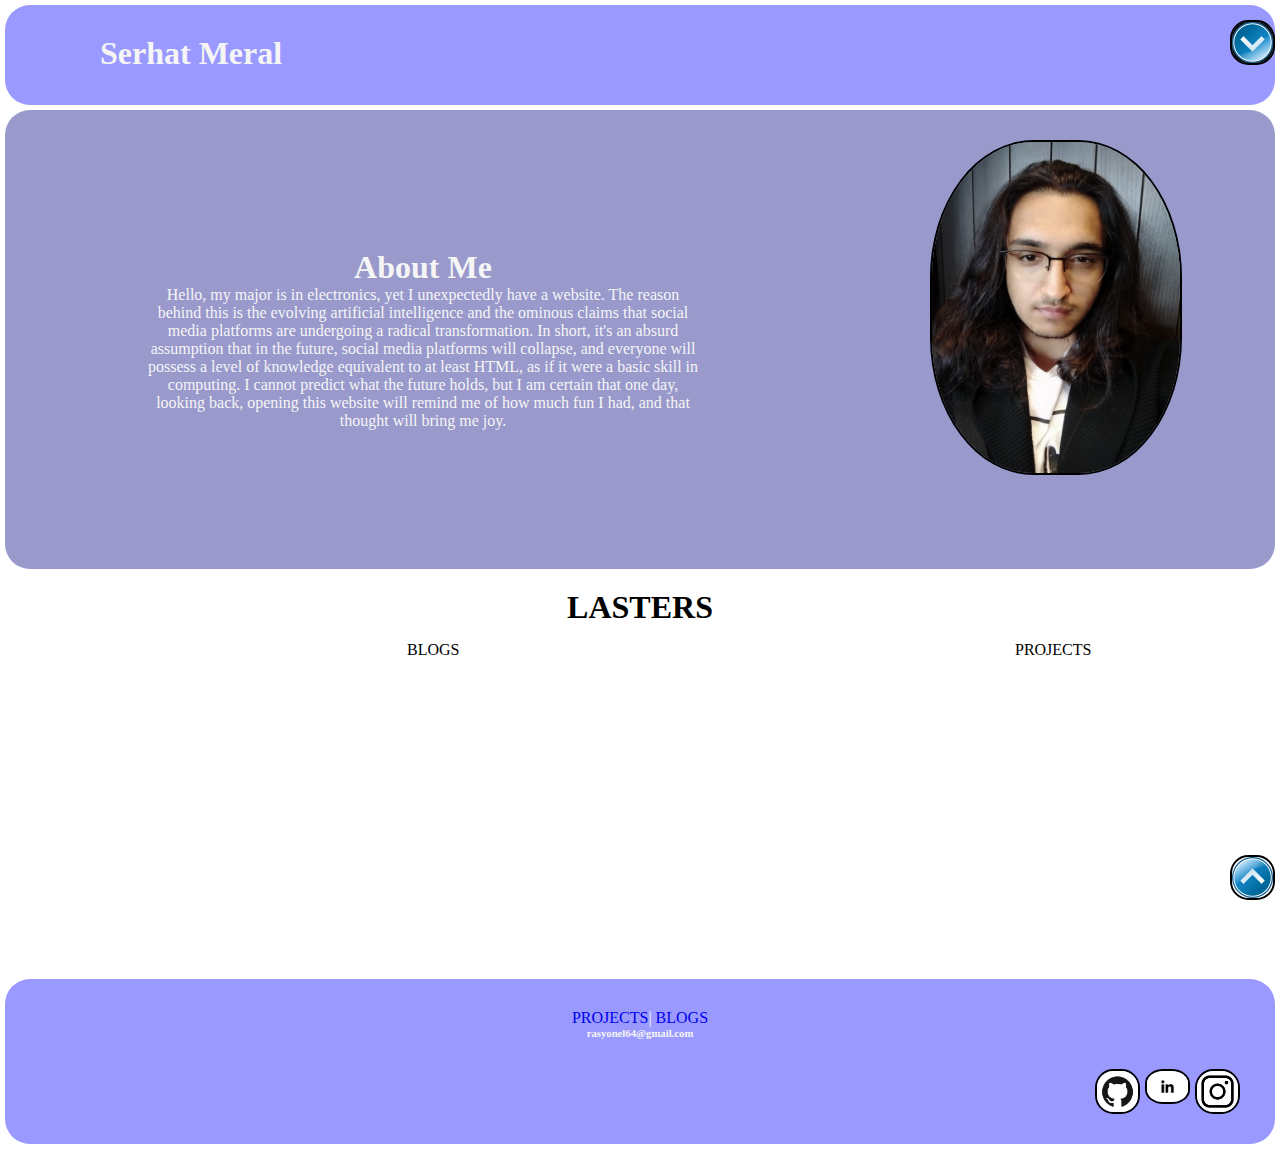
==== blogs.html @ 29f1a521 "Likedin adresi güncellendi" ====
<html lang="tr">
    <head>
        <meta charset="utf-8">
        <title>Serhat Meral</title>


        <meta name="viewport" content="width=device-width, initial-scale=1.0">
        <link rel="stylesheet" href="style.css">
    </head>
    <body class="sayfa">
         <header id="ust" class="row">
             <a href="#altmenu" id="sona"><img src="son/down.webp"></a>
             <div id="foto" class="col-3">
                 <h1><a href="index.html " 
                    style="text-decoration: none"
                    title="Ana sayfa">Serhat Meral</a>
                </h1>
                 <meta>
             </div>
             <div id="sosyal" class="col-9">
                 <ul>
                     <li><a href="projects.html" 
                        style="text-decoration: none"
                        >PROJECTS</a> 
                    </li>
                     <li><a href="blogs.html" 
                        style="text-decoration: none"
                        >BLOGS</a> 
                    </li>
                 </ul>

             </div>
         </header>
         <nav id="menu" class="row">
             <div id="anamenu" class="profil">
                <img src="son/WhatsApp%20Image%202023-07-21%20at%2017.31.53.jpeg"
                title="Serhat MERAL">
             </div>
             <div id="hakkımda" class="col-8">
                 <h1>About Me</h1>
                 <p>  Hello, my major is in electronics, yet I unexpectedly have a website. The reason behind this is the evolving artificial intelligence and the ominous claims that social media platforms are undergoing a radical transformation. In short, it's an absurd assumption that in the future, social media platforms will collapse, and everyone will possess a level of knowledge equivalent to at least HTML, as if it were a basic skill in computing. I cannot predict what the future holds, but I am certain that one day, looking back, opening this website will remind me of how much fun I had, and that thought will bring me joy.</p>
                 </divi>
         </nav>
         <div id="orta" class="row">
             <h1>LASTERS</h1>
             <section id="icerik" class="col-8">
                 BLOGS
             </section>
             <aside id="yanmenu" class="col-4">
                 PROJECTS
             </aside>
         </div>
         <footer id="alt" class="row">
             <div id="a" class="col-12">
                 <p>
                     <a href="proje.html" style="text-decoration: none">PROJECTS</a>|
                     <a href="blog.html" style="text-decoration: none">BLOGS</a>
                     <h6>rasyonel64@gmail.com</h6>
             </div>
             <div id="altmenu" class="col-12">
                 <div id="ikon">
                     <a href="https://www.instagram.com/1_serhat_mrl_1/" 
                     target="_blank"
                     title="1_serhat_mrl_1"
                     ><img src="son/i.webp"></a>
                 </div>
                 <div id="ikon">
                     <a href="https://www.linkedin.com/in/serhat-meral-a2915b326/"
                     target="_blank"
                     title="Serhat Meral-Electronic Automation Technician"><img src="son/i%20(2).webp"></a>
                 </div>
                 <div id="ikon">
                     <a href="https://github.com/Mr-Tahres"
                     target="_blank"
                     title="Mr-Tahres">
                     <img src="son/git.png">
                    </a>
                    <a href="#ust" id="basa"><img src="son/up.webp"></a>
                 </div>
    </body>
</html>
---- style.css ----
/* kutular sabit g */
*{
    box-sizing: border-box;
    padding: 0;
    margin: 0;
}

/* kutu g */
.profil{width: 25%;}
.col-1{width: 8.33%;}
.col-2{width: 16.66%;}
.col-3{width: 25%;}
.col-4{width: 33.33%;}
.col-5{width: 41.66%;}
.col-6{width: 50%;}
.col-7{width: 58.33%;}
.col-8{width: 66.66%;}
.col-9{width: 75%;}
.col-10{width: 83.33%;}
.col-11{width: 91.66%;}
.col-12{width: 100%;}

/* satırlar */
.row{
    /*border: yellowgreen solid 2px;*/
    /*background-color: yellowgreen;*/
    margin: 5px;
    padding: 15px;
    border-radius: 25px;
}

/* satırlar yan yana gelmemesi */
.row::after{
    content: "";
    clear: both;
    display: table;
}

/* tepkisel resim */
img{
    width: 90%;
    height: auto;
    border-radius: 41%;
    display: block;
    border: 2px solid black;
    position: center;
}

[class*="profil"]{
    float: right;
    margin-right: 35px;
    padding: 15px;
    right: 35px;
    /*border: 1px solid red;*/
    /*background-color: wheat;*/
    border-radius: 65px;
}

/* col- yasla */
[class*="col-"]{
    float: left;
    padding: 15px;
    /*border: 1px solid red;*/
    /*background-color: wheat;*/
    margin: auto;
    border-radius: 60px;
}

/* 500px den daha küçük ekranlara */
@media screen and (max-width: 500px){
    [class*="col-"]{width: 100%}
}

/* kutu yükseklikleri */
#ust{height: 100px;}
#menu{min-height: 80px;}
#orta{min-height: 400px;}
#alt{min-height: 80px;}

/* sosyal medya ikonları*/
#ikon{
    width: 50px;
    right: 65px;
    bottom: 50%;
    position: center;
    float: right;
    height: auto;
    margin: auto;

}

#ust{
    background-color: #9999FF;
    position: marker;
}

#ust #foto h1 a{
    color: whitesmoke;
    list-style-type: none;
    margin-left: 65px;
}

/* anamenu */
#ust #sosyal ul{
    list-style-type: none;
    margin-right: 65px;
}

#ust #sosyal ul li{
    color: #9999CC;
    width: 6%;
    float: right;
    text-align: center;
    /*background-color: wheat;*/
    /*border-radius: 9px;*/
    padding: 10px;
}

#ust #sosyal ul li a:link{
    color: #9999FF;
}

#ust #sosyal ul li a:visited{
    color: #9966FF;
}

#ust #sosyal ul li a:hover{
    color: grey;
    text-decoration: underline;
}

#ust #sosyal ul li a:active{
    color: red;
    text-decoration: underline;
}

/* 500px den daha küçük ekranlara tepkisel buton */
@media screen and (max-width: 500px){
    #ust #sosyal ul li{width: 100%}
}

#orta{
    overflow: scroll;
    text-align: center;
}

#menu{
    background-color: #9999CC;
    color: whitesmoke;
}


/* sosyal linkleri */
#ust #sosyal ul li{
    color: whitesmoke;
    font-family: Bahnschrift;
    font-weight: bold;
    padding: 5px;
    text-decoration: none;
    margin-right: 15px;

}

#alt {
    background-color: #9999FF;
    text-align: center;
    position: center;
    float: center;
    color: whitesmoke;
}

#basa{
    width: 50px;
    float: right;
    height: auto;
    margin: auto;
    position: fixed;
    right: 0;
    bottom: 0;
}

#sona{
    width: 50px;
    float: right;
    position: fixed;
    right: 0;
}

#yukari{
    width: 50px;
    float: right;
    position: fixed;
    right: 0;
}

#hakkımda{
    width: 65%;
    float: left;
    text-align: center;
    padding: 10%;
}
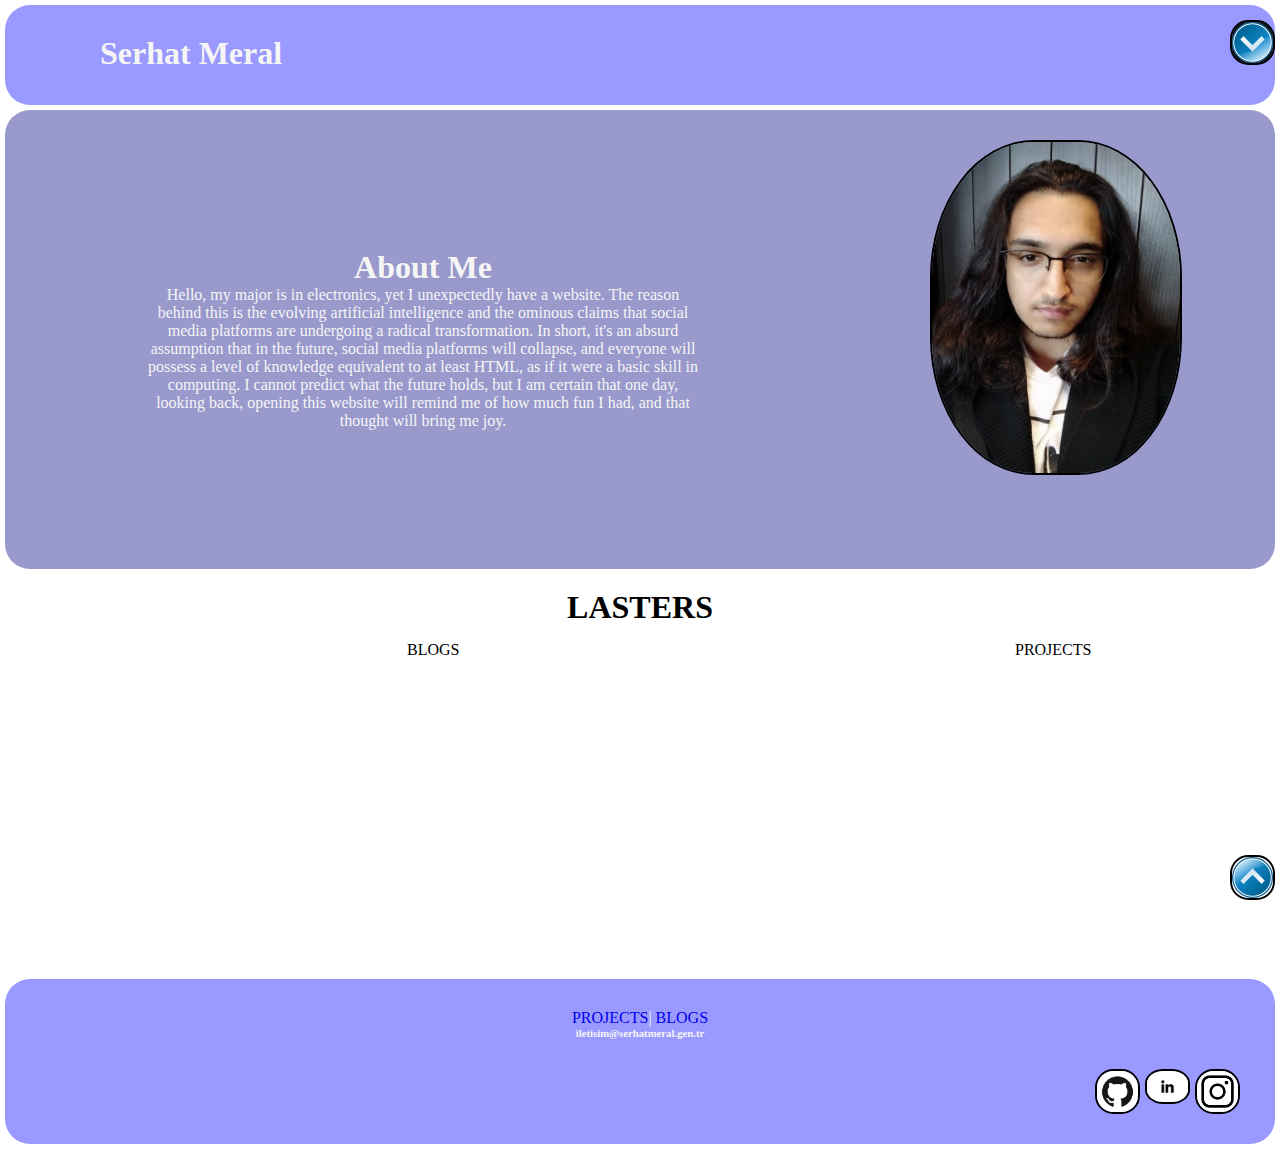
==== commit b0e7a9dd: "Email adresi yeni Email adresinin uzantısıyla değiştirildi." ====
--- a/blogs.html
+++ b/blogs.html
@@ -55,7 +55,7 @@
                  <p>
                      <a href="proje.html" style="text-decoration: none">PROJECTS</a>|
                      <a href="blog.html" style="text-decoration: none">BLOGS</a>
-                     <h6>rasyonel64@gmail.com</h6>
+                     <h6>iletisim@serhatmeral.gen.tr</h6>
              </div>
              <div id="altmenu" class="col-12">
                  <div id="ikon">
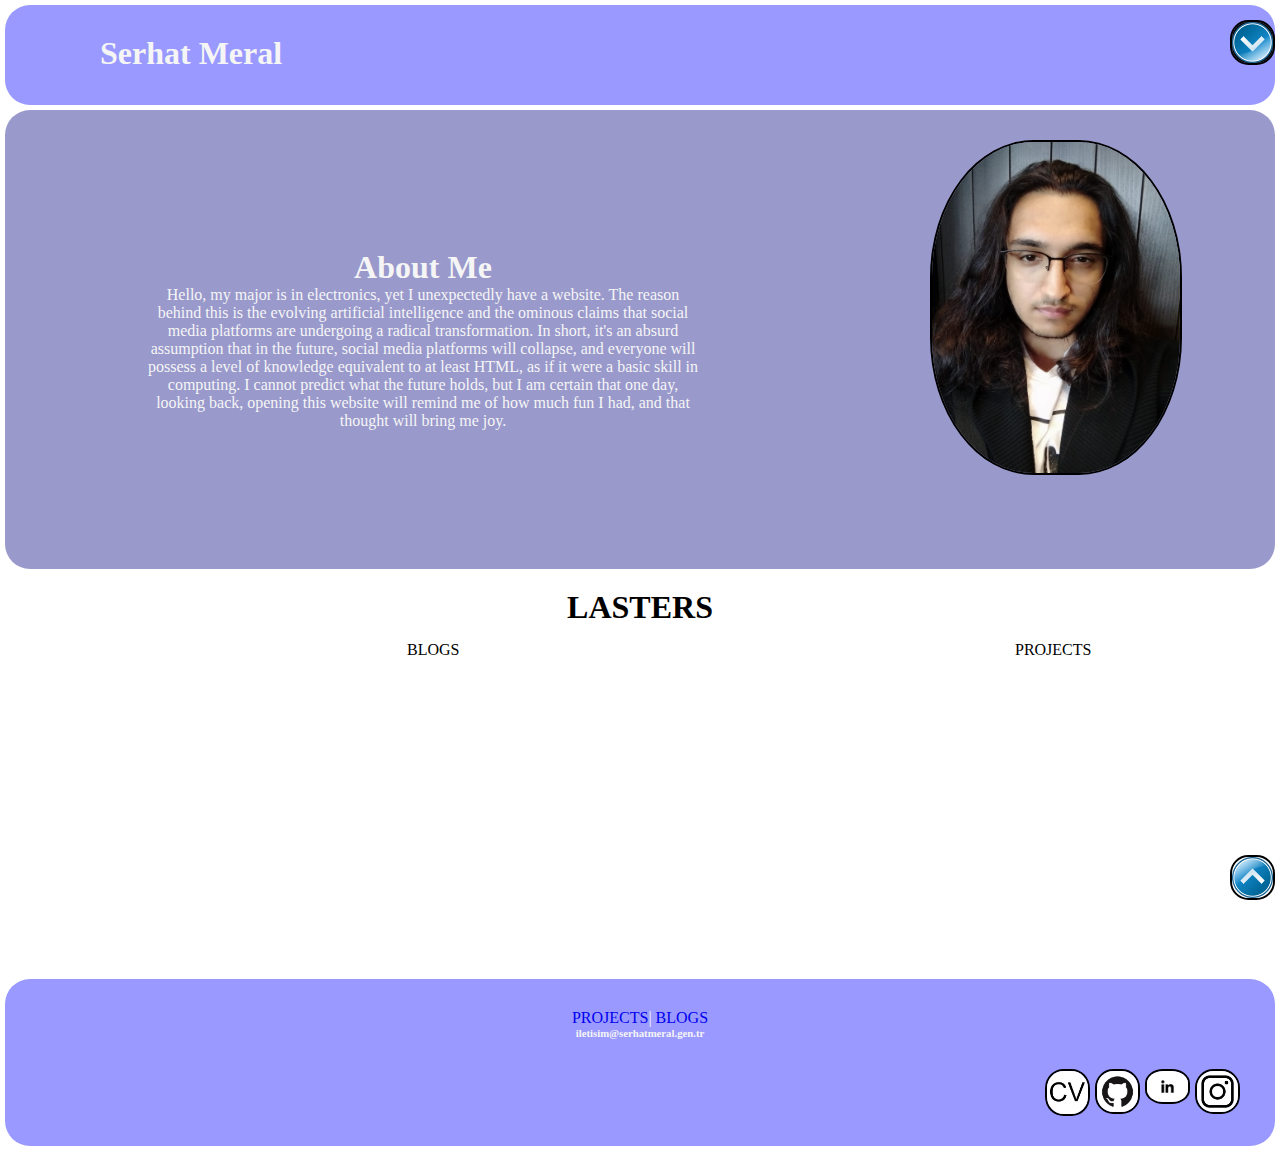
==== commit f103cca1: "Link adresleri güncellendi." ====
--- a/blogs.html
+++ b/blogs.html
@@ -53,8 +53,8 @@
          <footer id="alt" class="row">
              <div id="a" class="col-12">
                  <p>
-                     <a href="proje.html" style="text-decoration: none">PROJECTS</a>|
-                     <a href="blog.html" style="text-decoration: none">BLOGS</a>
+                    <a href="projects.html" style="text-decoration: none">PROJECTS</a>|
+                    <a href="blogs.html" style="text-decoration: none">BLOGS</a>
                      <h6>iletisim@serhatmeral.gen.tr</h6>
              </div>
              <div id="altmenu" class="col-12">
@@ -75,6 +75,11 @@
                      title="Mr-Tahres">
                      <img src="son/git.png">
                     </a>
+                 </div>
+                 <div id="ikon">
+                        <a href="https://drive.google.com/file/d/1Bv9dEir5vH5O6R33ZjrEXU2YGXleJ8Ag/view?usp=sharing"
+                        target="_blank"
+                        title="English CV"><img src="son/cv.png"></a>    
                     <a href="#ust" id="basa"><img src="son/up.webp"></a>
                  </div>
     </body>
